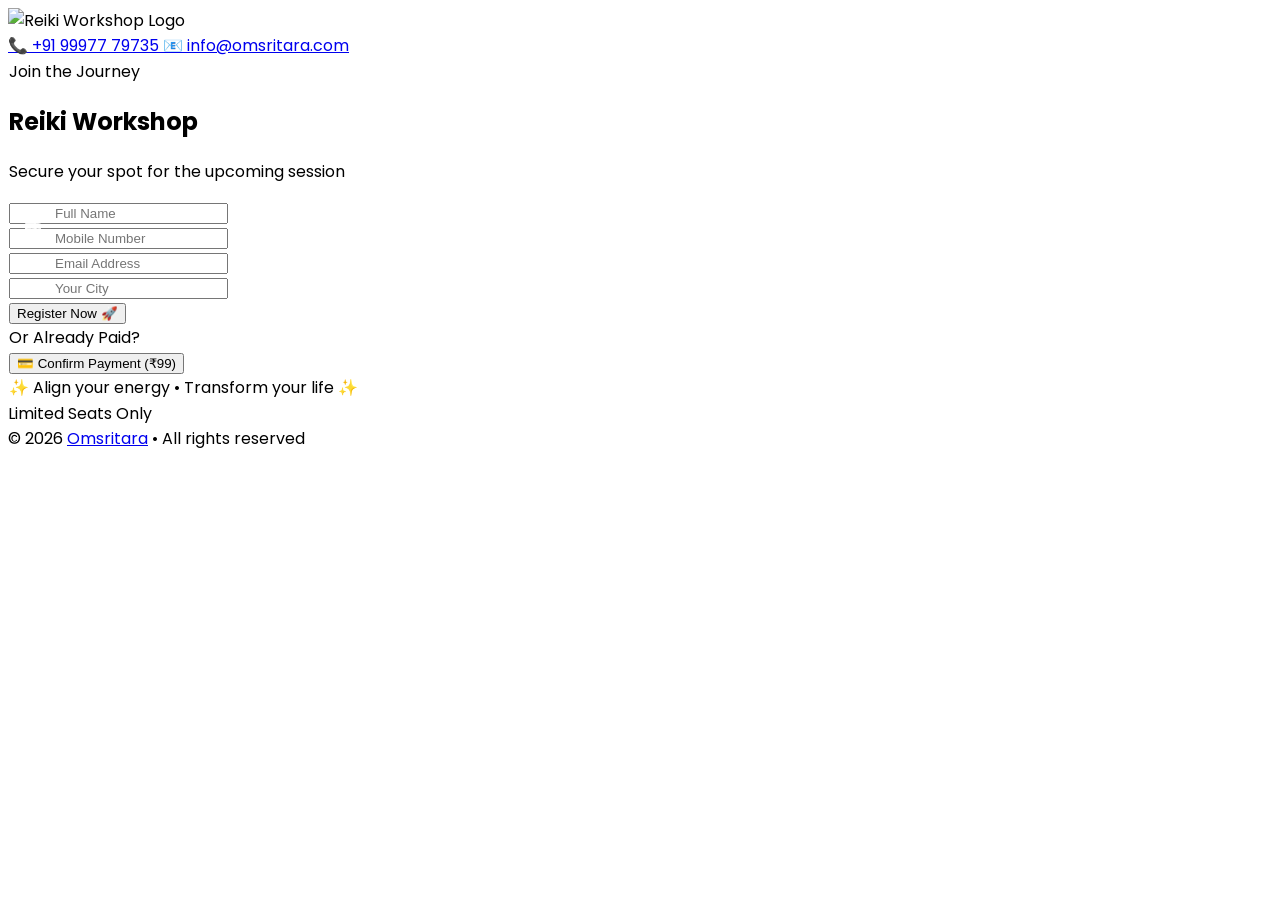
==== form.html @ 946f7397 "first commit" ====
<!DOCTYPE html>
<html lang="en">

<head>
    <meta charset="UTF-8" />
    <meta name="viewport" content="width=device-width, initial-scale=1.0" />
    <title>Register • Reiki Workshop</title>
    <script src="https://cdn.tailwindcss.com"></script>

    <!-- Google Font -->
    <link href="https://fonts.googleapis.com/css2?family=Poppins:wght@300;400;600&display=swap" rel="stylesheet">
    <!-- Font Awesome -->
    <link href="https://cdnjs.cloudflare.com/ajax/libs/font-awesome/6.4.0/css/all.min.css" rel="stylesheet" />

    <style>
        body {
            font-family: 'Poppins', sans-serif;
            overflow-x: hidden;
        }

        .glass-card {
            background: rgba(255, 255, 255, 0.1);
            backdrop-filter: blur(16px);
            -webkit-backdrop-filter: blur(16px);
            border: 1px solid rgba(255, 255, 255, 0.2);
        }

        .input-icon {
            position: absolute;
            left: 1rem;
            top: 50%;
            transform: translateY(-50%);
            color: rgba(255, 255, 255, 0.6);
        }

        .input-field {
            padding-left: 2.75rem !important;
        }

        @keyframes pulse-glow {

            0%,
            100% {
                opacity: 0.3;
                transform: scale(1);
            }

            50% {
                opacity: 0.5;
                transform: scale(1.1);
            }
        }

        .glow-sphere {
            animation: pulse-glow 6s infinite ease-in-out;
        }
    </style>
</head>

<body
    class="min-h-screen flex flex-col bg-gradient-to-br from-purple-900 via-purple-700 to-pink-600 relative overflow-x-hidden">

    <header class="w-full bg-white/10 backdrop-blur-lg border-b border-white/20 sticky top-0 z-50">
        <div class="max-w-7xl mx-auto flex  items-center justify-between px-6 py-4">

            <!-- Logo -->
            <div class="flex items-center gap-3">
                <img src="https://lakshmi.omsritara.in/assets/logo.png" alt="Reiki Workshop Logo" class="h-14 ">

            </div>

            <!-- Contact Info -->
            <div
                class="flex flex-col md:flex-row items-center gap-2 md:gap-6 mt-4 md:mt-0 text-white text-sm md:text-base">
                <a href="#" class="flex items-center gap-2 hover:text-pink-200 transition">
                    <span class="text-base">📞</span> +91 99977 79735
                </a>
                <a href="mailto:info@reikihealing.com" class="flex items-center gap-2 hover:text-pink-200 transition">
                    <span class="text-base">📧</span> info@omsritara.com
                </a>
            </div>
        </div>
    </header>

    <!-- Content -->
    <main class="flex-grow flex items-center justify-center p-6 relative">
        <!-- Glow Effects -->
        <div class="glow-sphere absolute w-72 h-72 bg-pink-500 rounded-full blur-[100px] top-1/4 -left-20"></div>
        <div class="glow-sphere absolute w-80 h-80 bg-purple-500 rounded-full blur-[100px] bottom-1/4 -right-20"></div>

        <!-- Form Card -->
        <div
            class="relative w-full max-w-md glass-card rounded-3xl shadow-2xl p-8 transform transition-all duration-500 hover:shadow-pink-500/20">
            <!-- Heading -->
            <div class="text-center mb-8">
                <div
                    class="inline-block px-4 py-1.5 mb-4 text-xs font-semibold text-pink-200 uppercase tracking-widest bg-pink-500/20 rounded-full border border-pink-500/30">
                    Join the Journey
                </div>
                <h2 class="text-3xl font-bold text-white mb-2">Reiki Workshop</h2>
                <p class="text-white/70 text-sm">Secure your spot for the upcoming session</p>
            </div>

            <!-- Form -->
            <form id="leadForm" class="space-y-5">
                <!-- Message -->
                <p id="message" class="text-center text-sm font-medium h-4"></p>

                <div class="relative">
                    <span class="input-icon"><i class="fas fa-user-circle"></i></span>
                    <input type="text" name="name" placeholder="Full Name" required
                        class="w-full px-4 py-3 rounded-xl bg-white/10 text-white placeholder-white/40 outline-none border border-white/20 focus:border-pink-400 focus:ring-1 focus:ring-pink-400 transition input-field" />
                </div>

                <div class="relative">
                    <span class="input-icon"><i class="fas fa-mobile-alt ml-0.5"></i></span>
                    <input type="tel" name="mobile" placeholder="Mobile Number" required pattern="[0-9]{10}"
                        title="Please enter a 10-digit mobile number"
                        class="w-full px-4 py-3 rounded-xl bg-white/10 text-white placeholder-white/40 outline-none border border-white/20 focus:border-pink-400 focus:ring-1 focus:ring-pink-400 transition input-field" />
                </div>

                <div class="relative">
                    <span class="input-icon"><i class="fas fa-envelope"></i></span>
                    <input type="email" name="email" placeholder="Email Address" required
                        class="w-full px-4 py-3 rounded-xl bg-white/10 text-white placeholder-white/40 outline-none border border-white/20 focus:border-pink-400 focus:ring-1 focus:ring-pink-400 transition input-field" />
                </div>

                <div class="relative">
                    <span class="input-icon"><i class="fas fa-map-marker-alt ml-0.5"></i></span>
                    <input type="text" name="city" placeholder="Your City" required
                        class="w-full px-4 py-3 rounded-xl bg-white/10 text-white placeholder-white/40 outline-none border border-white/20 focus:border-pink-400 focus:ring-1 focus:ring-pink-400 transition input-field" />
                </div>

                <!-- Register Button -->
                <button id="submitBtn" type="submit"
                    class="w-full mt-6 py-4 rounded-xl font-bold text-white bg-gradient-to-r from-pink-500 via-purple-600 to-indigo-600 hover:from-pink-600 hover:to-indigo-700 transition duration-300 shadow-xl shadow-pink-900/40 relative overflow-hidden group">
                    <span class="relative z-10 flex items-center justify-center gap-2">
                        Register Now 🚀
                    </span>
                    <div
                        class="absolute inset-0 bg-white/20 transform -translate-x-full group-hover:translate-x-0 transition-transform duration-500">
                    </div>
                </button>

                <!-- Divider -->
                <div class="flex items-center gap-4 py-2">
                    <div class="h-px flex-grow bg-white/10"></div>
                    <span class="text-white/30 text-xs font-medium uppercase tracking-widest">Or Already Paid?</span>
                    <div class="h-px flex-grow bg-white/10"></div>
                </div>

                <!-- Razorpay Payment Button -->
                <button type="button" onclick="handlePayment()"
                    class="mt-4 relative inline-flex items-center justify-center gap-3 w-full py-4 text-xl font-bold text-white rounded-xl bg-gradient-to-r from-pink-500 to-purple-900 hover:text-white transition duration-300 group">
                    <span class="text-2xl group-hover:scale-110 transition">💳</span>
                    <span>Confirm Payment (₹99)</span>
                </button>
            </form>

            <div class="mt-8 flex items-center justify-center gap-2 text-white/40 text-xs italic">
                <span class="h-px w-8 bg-white/20"></span>
                <span>✨ Align your energy • Transform your life ✨</span>
                <span class="h-px w-8 bg-white/20"></span>
            </div>
        </div>
    </main>

    <!-- Footer -->
    <div
        class="fixed right-4 bottom-8 sm:right-6 sm:bottom-10 bg-gradient-to-r from-pink-500 to-purple-600 text-white text-sm md:text-base font-semibold px-5 py-3 rounded-full shadow-2xl animate-pulse border border-white/30 z-50">
        Limited Seats Only
    </div>
    <footer class="bg-white/10 backdrop-blur-lg border-t border-white/20 py-6 mt-auto">
        <div class="max-w-6xl mx-auto px-6 flex flex-col md:flex-row items-center justify-between gap-4">
            <div class="text-sm text-gray-100">© 2026 <a href="https://omsritara.in" target="_blank"
                    rel="noopener noreferrer" class="underline">Omsritara</a> • All rights reserved
            </div>
            <div class="flex items-center gap-4">
                <!-- <a href="#register" class="text-sm text-gray-700 hover:text-[var(--primary)] transition">Register</a> -->
            </div>
        </div>

        <script>
            const form = document.getElementById("leadForm");
            const message = document.getElementById("message");
            const btn = document.getElementById("submitBtn");

            function handlePayment() {
                // Track Event
                if (typeof fbq === 'function') {
                    fbq('track', 'Lead');
                }

                // Open Payment Link in New Tab
                window.open("https://rzp.io/rzp/rLoJp3c", "_blank");

                // Redirect current page to thank you after a delay 
                // Using a longer timeout to ensure the user sees the start of Razorpay in the other tab first
                setTimeout(() => {
                    window.location.assign("thank-you.html");
                }, 1000);
            }

            form.addEventListener("submit", async function (e) {
                e.preventDefault();

                const oldBtnText = btn.innerHTML;
                btn.innerHTML = `<i class="fas fa-circle-notch fa-spin"></i> Submitting...`;
                btn.disabled = true;
                message.innerText = "";

                const formData = new FormData(form);
                const payload = {
                    name: formData.get("name"),
                    email: formData.get("email"),
                    mobile: formData.get("mobile"),
                    city: formData.get("city"),
                    description: "Reiki Workshop Lead"
                };

                try {
                    const res = await fetch("http://lead-api.omsritara.in:2121/user/create", {
                        method: "POST",
                        headers: { "Content-Type": "application/json" },
                        body: JSON.stringify(payload)
                    });

                    if (res.ok) {
                        message.innerText = "✅ Registration Successful! Please proceed to payment.";
                        message.className = "text-green-300 text-center text-sm mt-3 animate-pulse";
                        form.reset();
                    } else {
                        throw new Error("API Failure");
                    }
                } catch (error) {
                    console.error(error);
                    message.innerText = "❌ Something went wrong. Please try again.";
                    message.className = "text-red-300 text-center text-sm mt-3";
                } finally {
                    btn.innerHTML = oldBtnText;
                    btn.disabled = false;
                }
            });
        </script>
</body>

</html>
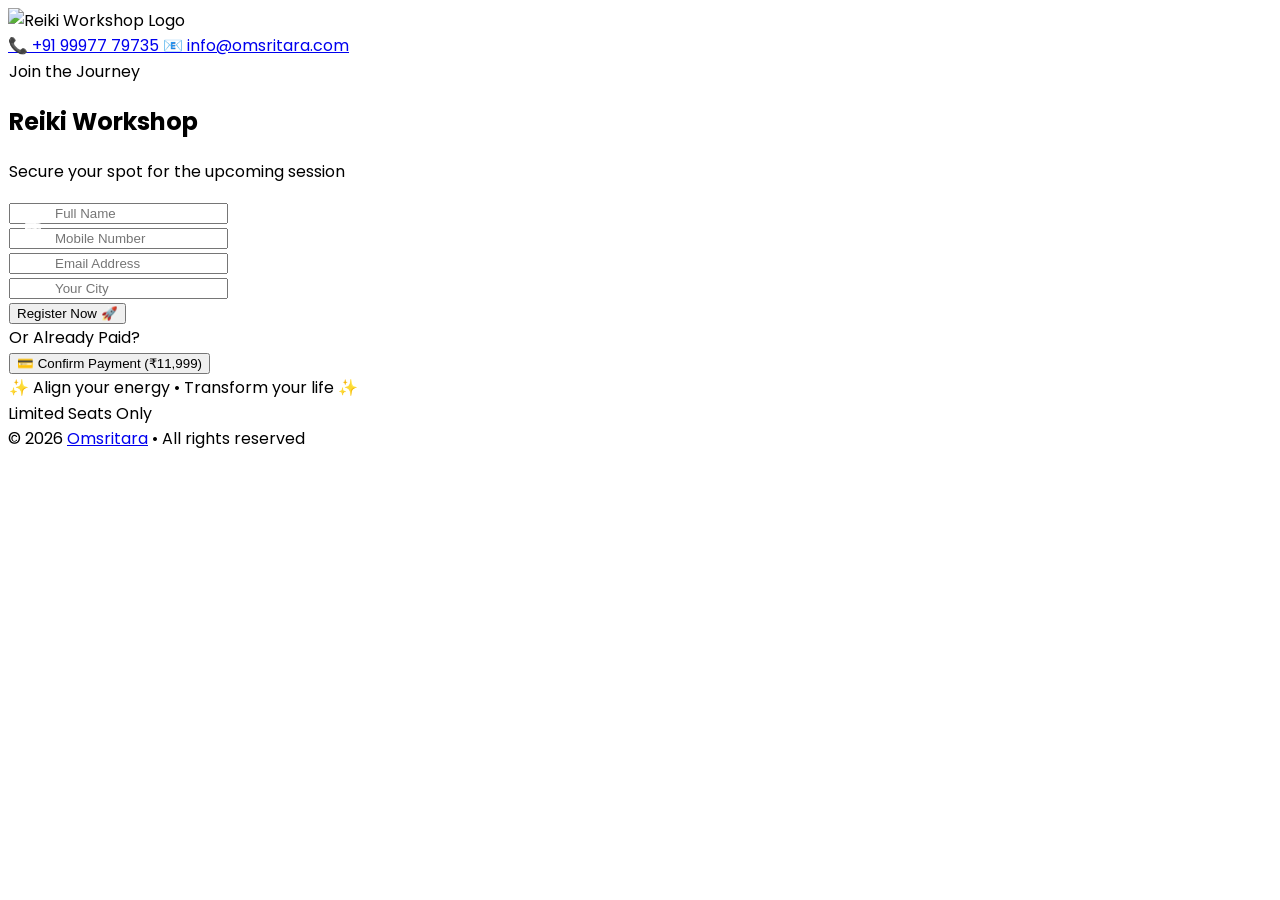
==== commit f30cfbad: "content correction" ====
--- a/form.html
+++ b/form.html
@@ -153,7 +153,7 @@
                 <button type="button" onclick="handlePayment()"
                     class="mt-4 relative inline-flex items-center justify-center gap-3 w-full py-4 text-xl font-bold text-white rounded-xl bg-gradient-to-r from-pink-500 to-purple-900 hover:text-white transition duration-300 group">
                     <span class="text-2xl group-hover:scale-110 transition">💳</span>
-                    <span>Confirm Payment (₹99)</span>
+                    <span>Confirm Payment (₹11,999)</span>
                 </button>
             </form>
 
